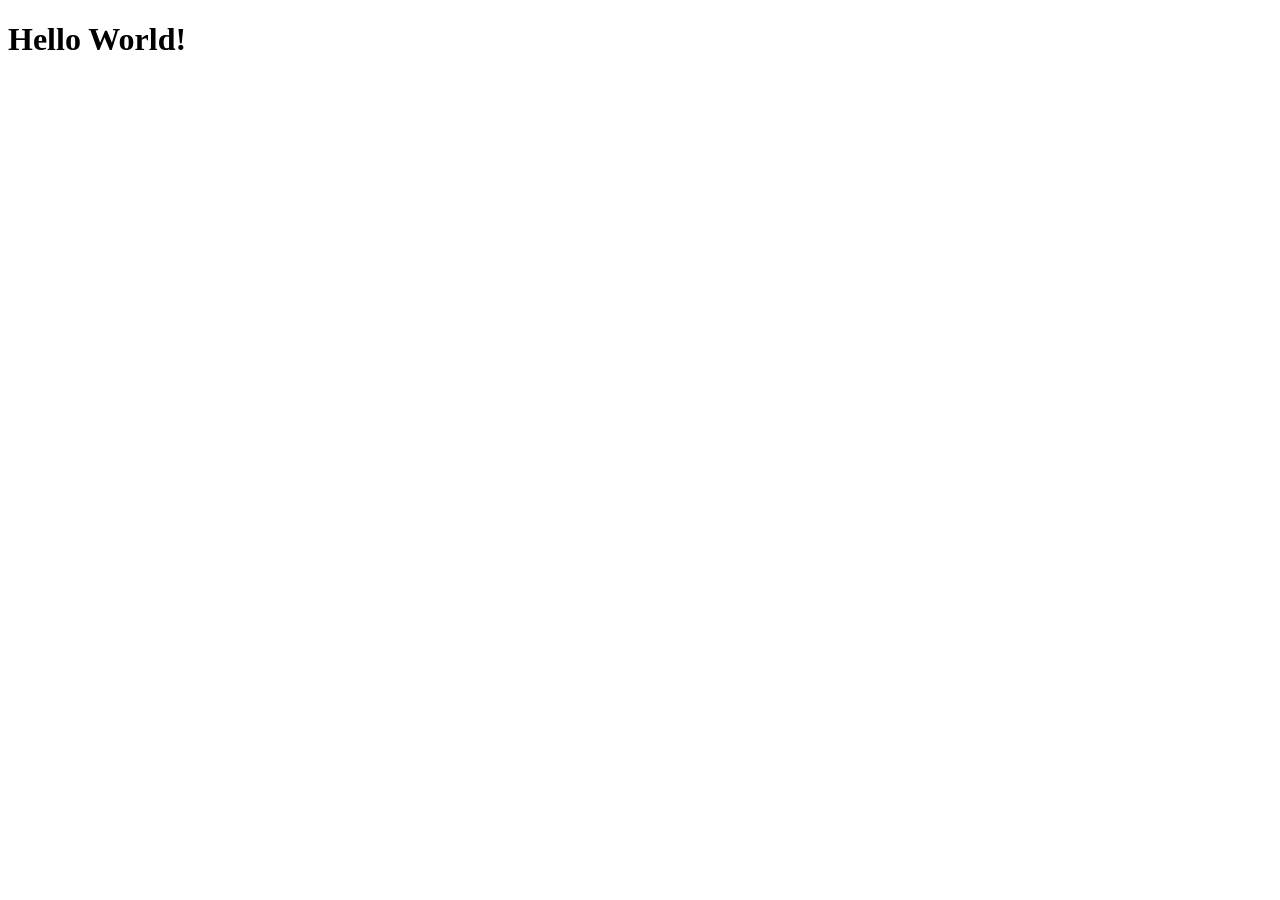
==== index.html @ d5671fef "Hello World!" ====
<!doctype html>
<html lang="en-US">
  <head>
    <meta charset="utf-8" />
    <meta name="viewport" content="width=device-width" />
    <title>My test page</title>
  </head>
  <body>
<h1> Hello World! </h1>
  </body>
</html>
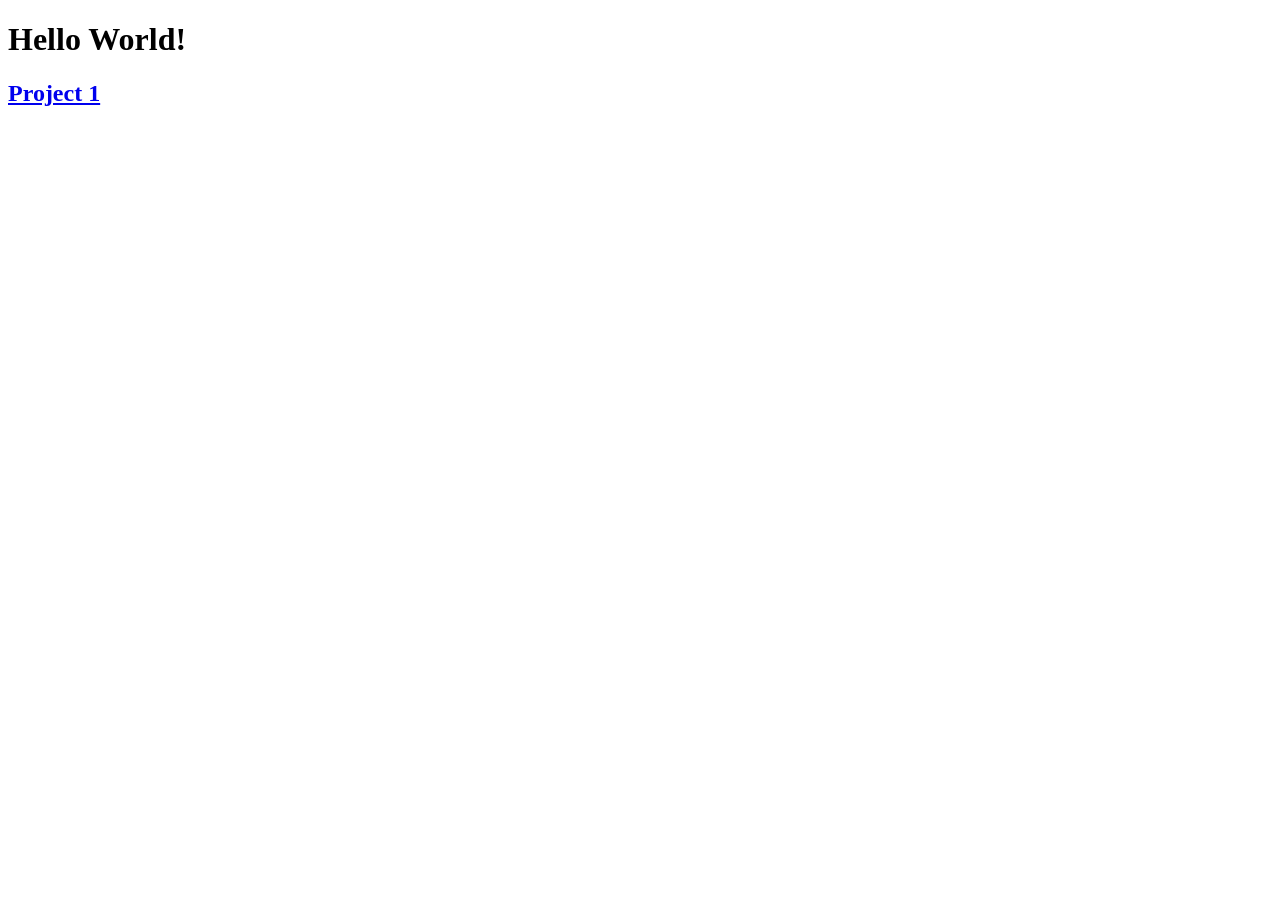
==== commit 1d08954a: "Added link to main index.html page" ====
--- a/index.html
+++ b/index.html
@@ -7,5 +7,6 @@
   </head>
   <body>
 <h1> Hello World! </h1>
+<h2><a href="project-1/index.html">Project 1</a></h2>
   </body>
 </html>
